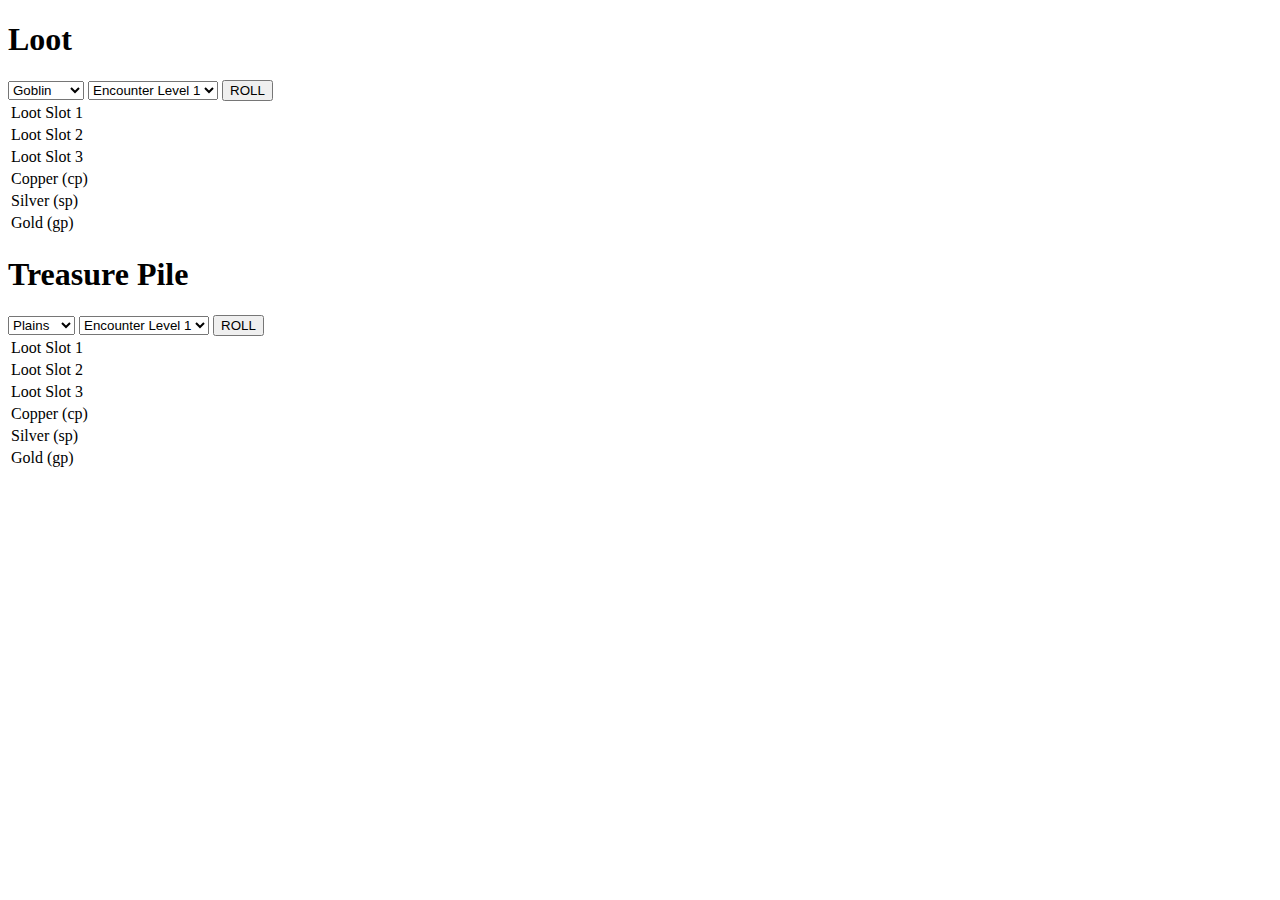
==== index.html @ 2722cf0f "Add files via upload" ====
<!DOCTYPE html>
<html>

<head>
	<meta name="viewport" content="width=device-width,initial-scale=0.47,maximum-scale=1">
	<title>DND Loot Pool Generator</title>
	<!-- CSS file link -->
	<link href= "style.css" rel="stylesheet"/>
</head>

<body>

	<h1>Loot</h1>
	<select id="creatureSelect" onchange="newLoot()">
  		<option value="Goblin">Goblin</option>
  		<option value="Dragon">Dragon</option>
  		<option value="Bandit">Bandit</option>
  		<option value="Beholder">Beholder</option>
	</select> 
	<select id="lootSelect" onchange="newLoot()">
  		<option value="Encounter Level 1">Encounter Level 1</option>
  		<option value="Encounter Level 2">Encounter Level 2</option>
  		<option value="Encounter Level 3">Encounter Level 3</option>
  		<option value="Encounter Level 4">Encounter Level 4</option>
	</select> 
	<button class="button" onclick="newLoot()">ROLL</button>
	<script src="javascript.js"></script>
	
<table>	
<tr>
	<td>Loot Slot 1</td>
	<td><div id ="lootDisplay"></div></td>		
</tr>
<tr>
	<td>Loot Slot 2</td>
	<td><div id ="lootDisplay2">
	</div></td>		
</tr>
<tr>
	<td>Loot Slot 3</td>
	<td><div id ="lootDisplay3">
	</div></td>		
</tr>
<tr>
	<td>Copper (cp)</td>
	<td><div id ="copperDisplay"></div></td>		
</tr>
<tr>
	<td>Silver (sp)</td>
	<td><div id ="silverDisplay"></div></td>	
</tr>
<tr>
	<td>Gold (gp)</td>	
	<td><div id ="goldDisplay"></div></td>	
</tr>
</table>


<h1>Treasure Pile</h1>
	<select id="lairSelect" onchange="newLoot2()">
  		<option value="Plains">Plains</option>
  		<option value="Forest">Forest</option>
  		<option value="Island">Island</option>
  		<option value="Swamp">Swamp</option>
	</select> 

	<select id="treasureSelect" onchange="newLoot2()">
  		<option value="Encounter Level 1">Encounter Level 1</option>
  		<option value="Encounter Level 2">Encounter Level 2</option>
  		<option value="Encounter Level 3">Encounter Level 3</option>
  		<option value="Encounter Level 4">Encounter Level 4</option>
	</select>

	<button class="button" onclick="newLoot2()">ROLL</button>
	<script src="javascript2.js"></script>
	
<table>	
<tr>
	<td>Loot Slot 1</td>
	<td><div id ="treasureDisplay"></div></td>		
</tr>
<tr>
	<td>Loot Slot 2</td>
	<td><div id ="treasureDisplay2">
	</div></td>		
</tr>
<tr>
	<td>Loot Slot 3</td>
	<td><div id ="treasureDisplay3">
	</div></td>		
</tr>
<tr>
	<td>Copper (cp)</td>
	<td><div id ="copperTDisplay"></div></td>		
</tr>
<tr>
	<td>Silver (sp)</td>
	<td><div id ="silverTDisplay"></div></td>	
</tr>
<tr>
	<td>Gold (gp)</td>	
	<td><div id ="goldTDisplay"></div></td>	
</tr>
</table>


</body>
</html>
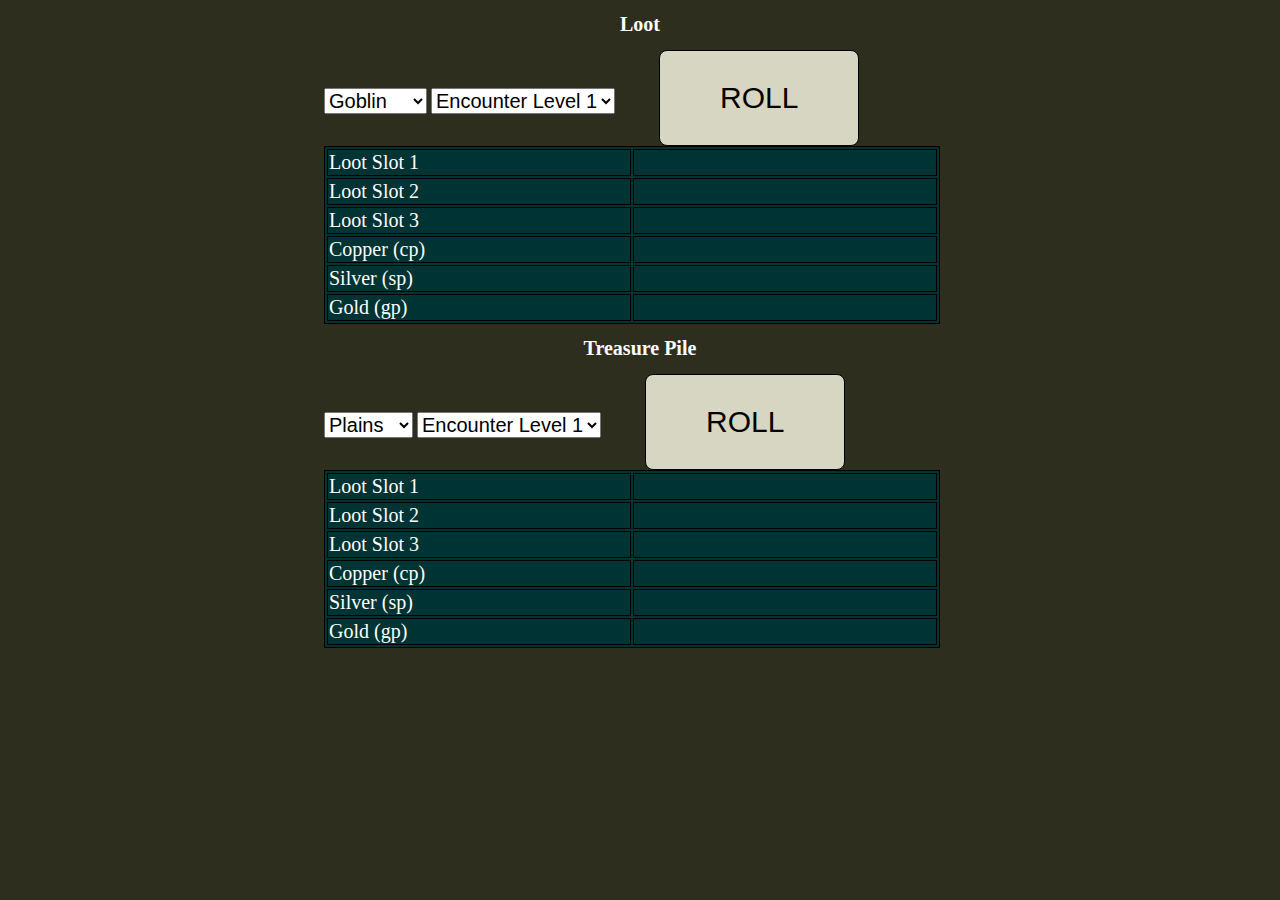
==== commit 6a4bf25e: "Add files via upload" ====
--- a/index.html
+++ b/index.html
@@ -2,22 +2,24 @@
 <html>
 
 <head>
-	<meta name="viewport" content="width=device-width,initial-scale=0.47,maximum-scale=1">
+	<meta name="viewport" content="width=1280, initial-scale=1">
 	<title>DND Loot Pool Generator</title>
 	<!-- CSS file link -->
 	<link href= "style.css" rel="stylesheet"/>
+	
 </head>
 
 <body>
 
+	<div class = "content">
 	<h1>Loot</h1>
-	<select id="creatureSelect" onchange="newLoot()">
+	<select id="creatureSelect" class="selection" onchange="newLoot()">
   		<option value="Goblin">Goblin</option>
   		<option value="Dragon">Dragon</option>
   		<option value="Bandit">Bandit</option>
   		<option value="Beholder">Beholder</option>
 	</select> 
-	<select id="lootSelect" onchange="newLoot()">
+	<select id="lootSelect" class="selection" onchange="newLoot()">
   		<option value="Encounter Level 1">Encounter Level 1</option>
   		<option value="Encounter Level 2">Encounter Level 2</option>
   		<option value="Encounter Level 3">Encounter Level 3</option>
@@ -57,14 +59,14 @@
 
 
 <h1>Treasure Pile</h1>
-	<select id="lairSelect" onchange="newLoot2()">
+	<select id="lairSelect" class="selection" onchange="newLoot2()">
   		<option value="Plains">Plains</option>
   		<option value="Forest">Forest</option>
   		<option value="Island">Island</option>
   		<option value="Swamp">Swamp</option>
 	</select> 
 
-	<select id="treasureSelect" onchange="newLoot2()">
+	<select id="treasureSelect" class="selection" onchange="newLoot2()">
   		<option value="Encounter Level 1">Encounter Level 1</option>
   		<option value="Encounter Level 2">Encounter Level 2</option>
   		<option value="Encounter Level 3">Encounter Level 3</option>
@@ -103,6 +105,6 @@
 </tr>
 </table>
 
-
+</div>
 </body>
 </html>--- a/style.css
+++ b/style.css
@@ -0,0 +1,59 @@
+/*
+Filename:  style.css
+
+Author:  Johnathon McDonnell-Parker
+
+Created:  13/3/16 		Last Modified: 
+
+Description:  Provides a style format for the following html pages:
+jobs.html, index.html, apply.html, about.html
+*/
+
+/* =============================== */
+/* MAIN */
+body 
+{
+	background-color: #2e2e1f;
+}
+
+.content {
+  max-width: 50%;
+  margin: auto;
+}
+
+h1 
+{
+    color: #ffffff;
+	text-align:center;
+	font-size:20px;
+}
+
+table, th, td, tr
+{
+    text-align:left;
+    border: 1px solid black; 
+    font-size:20px;
+    color: #ffffff;
+	background-color: #003333;
+	min-width: 300px;
+} 
+
+
+.button 
+{
+  background-color: #d6d6c2;
+  border: 1px solid black;
+  border-radius: 8px;
+  color: black;
+  text-align: center;
+  text-decoration: none;
+  display: inline-block;
+  font-size:30px;
+  padding: 30px 60px;
+  margin-left: 40px;
+}
+
+.selection
+{
+	font-size: 20px;	
+}